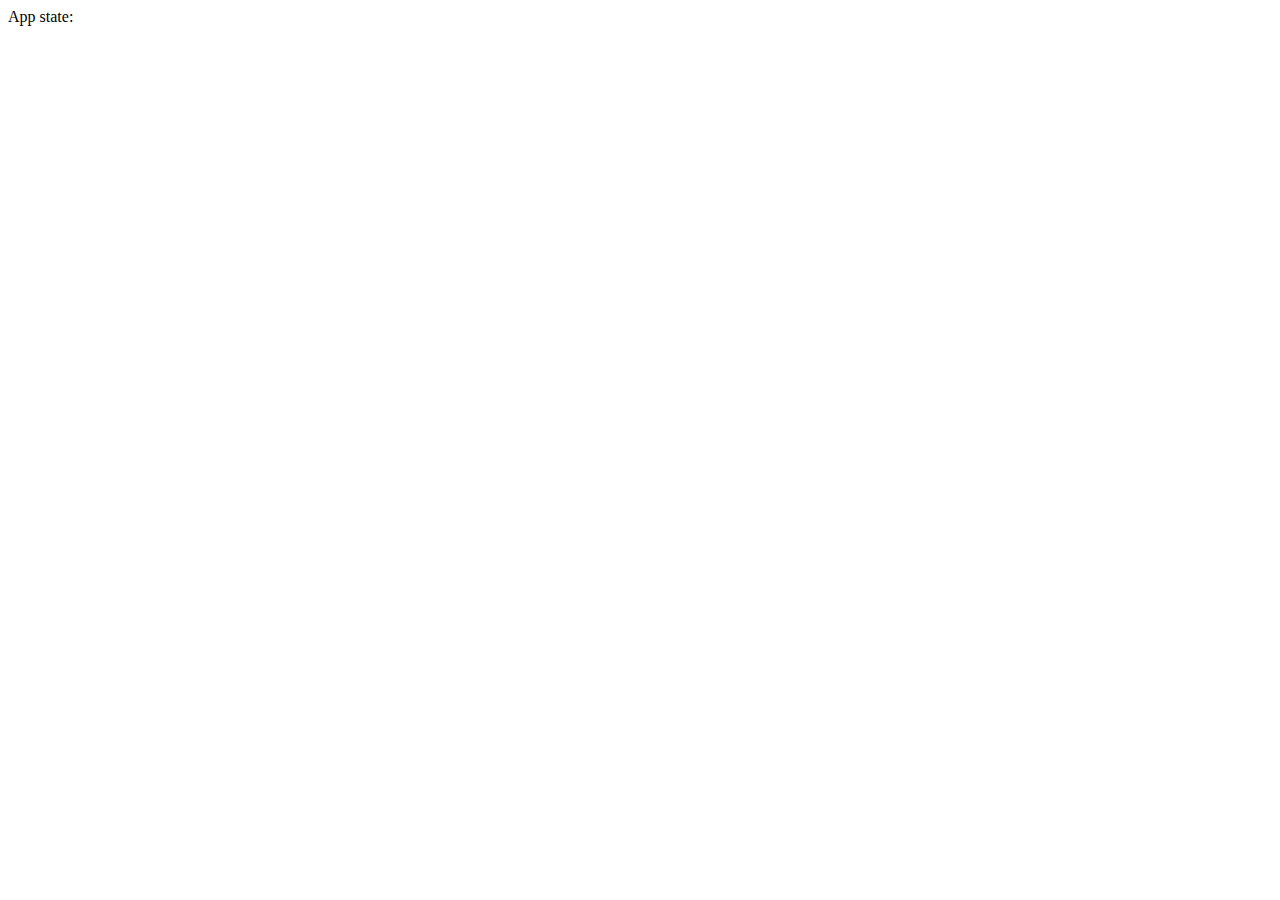
==== resources/public/index.html @ 1a706026 "First commit" ====
<html>
  <head>
    <link rel="stylesheet" href="webjars/bootstrap/3.2.0/css/bootstrap.min.css"/>
    <link rel="stylesheet" href="webjars/bootstrap/3.2.0/css/bootstrap-theme.min.css"/>
    <link rel="stylesheet" href="css/ankha.css"/>
  </head>
  <body>
    <div id="app"></div>
    <div>App state:
      <div id="debug"></div>
    </div>
    <script src="webjars/jquery/1.11.1/jquery.min.js"></script>
    <script src="webjars/bootstrap/3.2.0/js/bootstrap.min.js"></script>
    <script src="webjars/react/0.11.1/react.js"></script>
    <script src="out/goog/base.js" type="text/javascript"></script>
    <script src="main.js" type="text/javascript"></script>
    <script type="text/javascript">goog.require("webapp.main");</script>
  </body>
</html>
---- resources/public/css/ankha.css ----
.toggle-button {
    font-weight: bold;
}

.ellipsis {
    color: grey;
}

.number {
    color: forestgreen;
}

.keyword {
    color: darkviolet;
}

.symbol {
    color: inherit;
}

.symbol:before {
    content: "'";
}

.string {
    color: dodgerblue;
}

.boolean {
    color: goldenrod;
}

.nil {
    color: silver;
}

.function {
    color: firebrick;
}

.regex {
    color: darkgreen;
}

.object .key:after {
    content: ":";
}
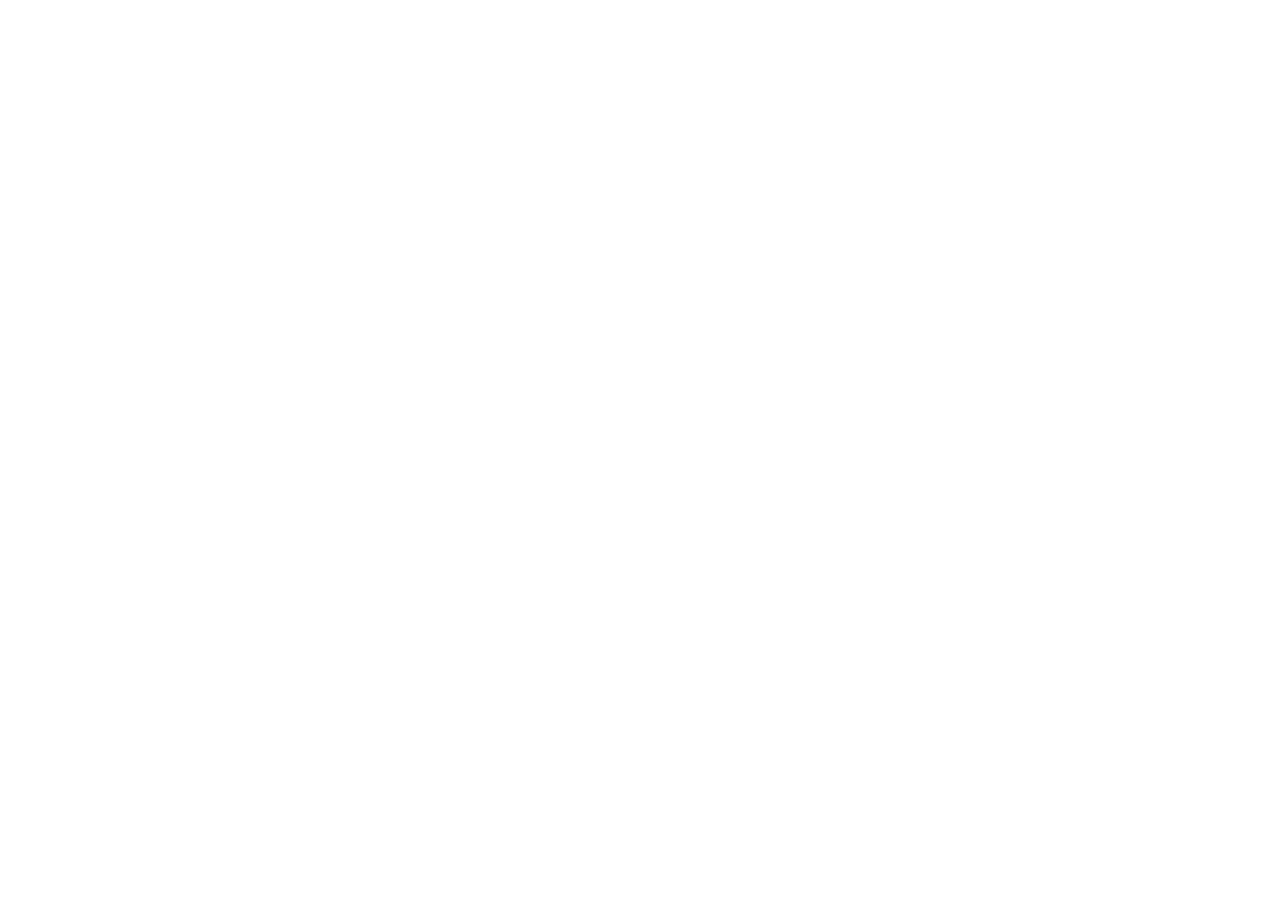
==== commit 3979b4f8: "Merge pull request #1 from mamersfo/master" ====
--- a/resources/public/index.html
+++ b/resources/public/index.html
@@ -2,13 +2,9 @@
   <head>
     <link rel="stylesheet" href="webjars/bootstrap/3.2.0/css/bootstrap.min.css"/>
     <link rel="stylesheet" href="webjars/bootstrap/3.2.0/css/bootstrap-theme.min.css"/>
-    <link rel="stylesheet" href="css/ankha.css"/>
   </head>
   <body>
     <div id="app"></div>
-    <div>App state:
-      <div id="debug"></div>
-    </div>
     <script src="webjars/jquery/1.11.1/jquery.min.js"></script>
     <script src="webjars/bootstrap/3.2.0/js/bootstrap.min.js"></script>
     <script src="webjars/react/0.11.1/react.js"></script>
